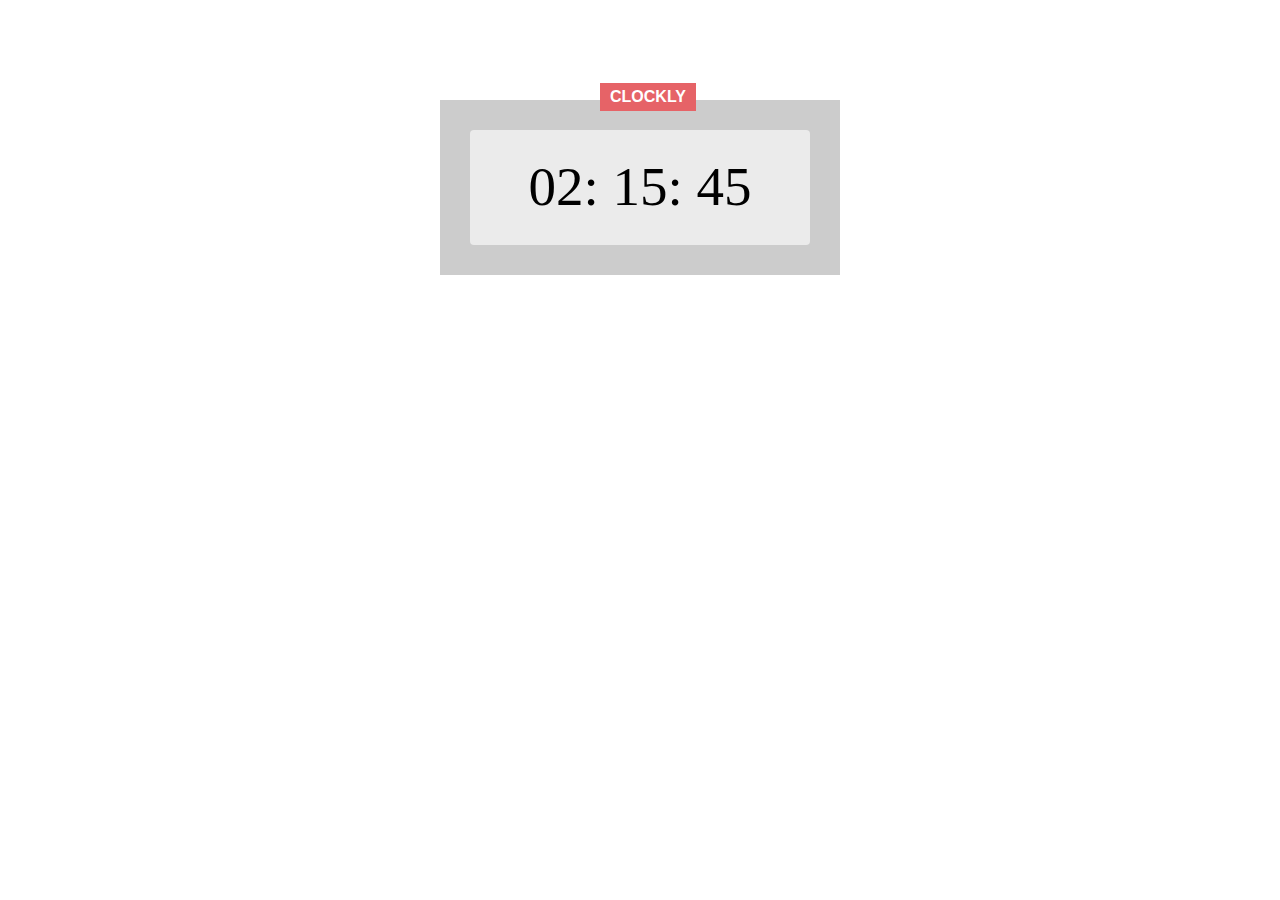
==== index.html @ 44e26078 "completed first one" ====
<!DOCTYPE html>
<html>
    <head>
        <meta charset="utf-8">
        <title>Digital Clock</title>
        <link rel="stylesheet" href="./style.css">

    </head>
    <body>
        <div class="main">
            <div class="badge">
            CLOCKLY
            </div>
            <div class="clock">
                <span id ="hour">02:</span>
                <span id ="minutes">15:</span>
                <span id ="seconds">45</span>
            </div>
        </div>
        <script src="app.js" charset="utf-8"></script>
    </body>

</html>
---- style.css ----
*{
    padding: 0;
    margin: 0;
    box-sizing: border-box;
}
body{
    background-color: white;
}
.main{
    background-color: #ccc;
    width: 400px;
    height: 175px;
    margin: 100px   auto;
    position: relative;
    padding: 30px;
}

.badge{
    width: 96px;
    background-color: #e66367;
    color: white;
    padding: 5px 10px;
    font-family: sans-serif;
    font-weight: bold;
    position: absolute;
    top: -10%;
    left: 40%; 

}

.clock{
    background-color: #ebebeb;
    text-align: center;
    font-size: 55px;
    height: 100%;
    padding-top: 25px;
    border-radius: 4px;
}
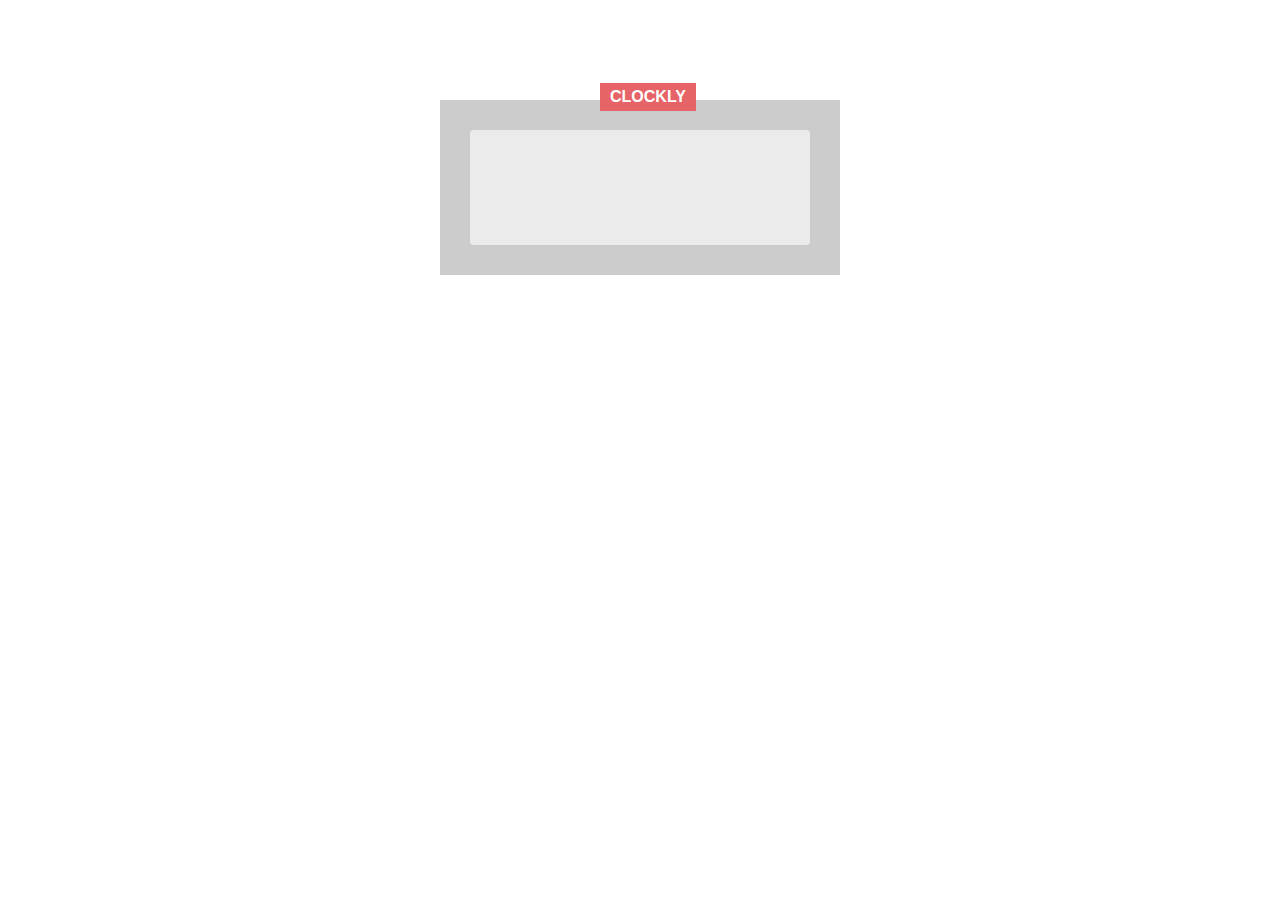
==== commit 129a743c: "modified the app.js" ====
--- a/index.html
+++ b/index.html
@@ -4,6 +4,7 @@
         <meta charset="utf-8">
         <title>Digital Clock</title>
         <link rel="stylesheet" href="./style.css">
+        <link rel="stylesheet" href="https://fonts.googleapis.com/css?family=Sofia">
 
     </head>
     <body>
@@ -12,9 +13,9 @@
             CLOCKLY
             </div>
             <div class="clock">
-                <span id ="hour">02:</span>
-                <span id ="minutes">15:</span>
-                <span id ="seconds">45</span>
+                <span id ="hour"></span>
+                <span id ="minute"></span>
+                <span id ="second"></span>
             </div>
         </div>
         <script src="app.js" charset="utf-8"></script>
--- a/style.css
+++ b/style.css
@@ -1,4 +1,4 @@
-
+@import url('https://fonts.googleapis.com/css2?family=BioRhyme&display=swap');
 *{
     padding: 0;
     margin: 0;
@@ -34,6 +34,7 @@
     text-align: center;
     font-size: 55px;
     height: 100%;
-    padding-top: 25px;
+    padding-top: 15px;
     border-radius: 4px;
-}+    font-family: "BioRhyme", sans-serif;
+}
